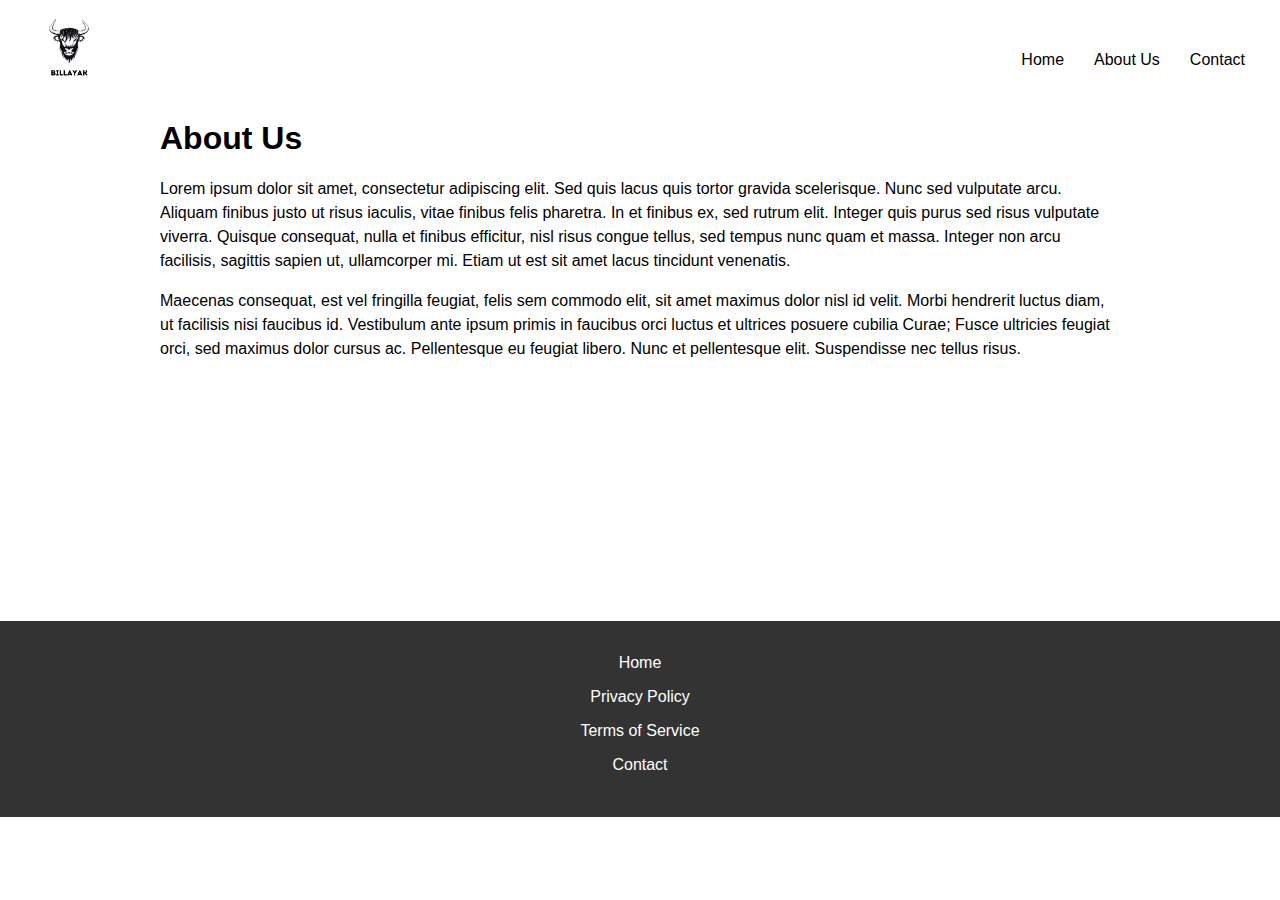
==== aboutus.html @ fe70249b "Add files via upload" ====
<!DOCTYPE html>
<html lang="en">
<head>
  <meta charset="UTF-8">
  <meta name="viewport" content="width=device-width, initial-scale=1.0">
  <title>About Us</title>
  <style>
    @media screen and (max-width: 768px) {
    .hamburger-menu {
        display: flex;
    }

    nav ul {
        transition: transform 0.3s ease-in-out;
        position: fixed;
        top: 0;
        right: 0;
        height: 100vh;
        width: 100%;
        background-color: #ffffff; /* Change this to white */
        transform: translateX(100%);
        text-align: center;
        overflow: scroll;
        display: none;
        list-style: none;
        padding-left: 0;
    }

    nav ul li {
        padding: 60px 0 15px; 
    }

    nav ul li a {
        color: #333333; /* Change link color to dark for visibility on white background */
        text-decoration: none;
        font-size: 1.5em; /* Increase the font size */
    }

    .nav-toggle:checked ~ ul {
        transform: translateX(0);
        display: block;
    }

    .nav-toggle:checked ~ .hamburger-menu span:nth-child(1) {
        transform: rotate(45deg);
        transform-origin: top left;
    }

    .nav-toggle:checked ~ .hamburger-menu span:nth-child(2) {
        opacity: 0;
    }

    .nav-toggle:checked ~ .hamburger-menu span:nth-child(3) {
        transform: rotate(-45deg);
        transform-origin: bottom left;
    }
}

header {
    position: absolute;
    width: 100%;
    z-index: 1;
}

nav {
    background-color: white;
}

.nav-toggle {
    display: none;
}

.hamburger-menu {
    position: absolute;
    top: 50%;
    right: 1em;
    transform: translateY(-50%);
    display: none;
    flex-direction: column;
    justify-content: space-around;
    width: 2rem;
    height: 2rem;
    background: transparent;
    border: none;
    cursor: pointer;
    padding: 0;
    z-index: 10;
}

.hamburger-menu span {
    width: 2rem;
    height: 0.25rem;
    background: #333;
    border-radius: 10px;
    transition: all 0.3s linear;
    position: relative;
    transform-origin: 1px;
}

@media screen and (max-width: 768px) {
    .hamburger-menu {
        display: flex;
    }

    nav ul {
        transition: transform 0.3s ease-in-out;
        position: fixed;
        top: 0;
        right: 0;
        height: 100vh;
        width: 100%;
        background-color: #ffffff; /* Change this to white */
        /* padding-top: 60px; */
        transform: translateX(100%);
        text-align: center;
        overflow: scroll;
        display: none;
        list-style: none;
        padding-left: 0;
    }

    nav ul li {
        padding: 60px 0 15px; 
    }

    nav ul li a {
        color: #333333; /* Change link color to dark for visibility on white background */
        text-decoration: none;
        font-size: 1.5em; /* Increase the font size */
    }

    .nav-toggle:checked ~ ul {
        transform: translateX(0);
        display: block;
    }

    .nav-toggle:checked ~ .hamburger-menu span:nth-child(1) {
        transform: rotate(45deg);
        transform-origin: top left;
    }

    .nav-toggle:checked ~ .hamburger-menu span:nth-child(2) {
        opacity: 0;
    }

    .nav-toggle:checked ~ .hamburger-menu span:nth-child(3) {
        transform: rotate(-45deg);
        transform-origin: bottom left;
    }
}


@media screen and (min-width: 769px) {
    nav ul {
        display: flex;
        justify-content: space-around;
        align-items: center;
    }
}

nav ul li {
    margin: 0 15px; /* Adjust these values as needed */
    list-style: none;
}

nav ul li a {
    color: black;
    text-decoration: none;
}

nav ul li a:hover {
    color: orange;
}


main {
    padding: 20px;
}

section {
    margin-bottom: 20px;
    background-color: #ffffff;
    padding: 20px;
}

nav {
    display: flex;
    align-items: center;
    justify-content: space-between;
    padding: 0 20px; /* Adds some space on the sides of the navbar */
}

#logo {
    height: 100px; /* Adjust this value as needed */
    width: auto;
}


@media screen and (min-width: 769px) {
    nav ul {
        display: flex;
        justify-content: space-around;
        align-items: center;
    }
}

nav ul li {
    margin: 0 15px; /* Adjust these values as needed */
    list-style: none;
}

nav ul li a {
    color: black;
    text-decoration: none;
}

nav ul li a:hover {
    color: orange;
}


main {
    padding: 20px;
}

section {
    margin-bottom: 20px;
    background-color: #ffffff;
    padding: 20px;
}

nav {
    display: flex;
    align-items: center;
    justify-content: space-between;
    padding: 0 20px; /* Adds some space on the sides of the navbar */
}


    

    body {
      font-family: Arial, sans-serif;
      margin: 0;
      padding: 0;
    }
    
    .container {
      max-width: 960px;
      margin: 0 auto;
      padding: 40px;
      padding-bottom: 250px;
    }
    
    h1 {
      font-size: 32px;
      margin-bottom: 20px;
    }
    
    p {
      font-size: 16px;
      line-height: 1.5;
      margin-bottom: 10px;
    }
    
    img {
      max-width: 100%;
      height: auto;
      margin-bottom: 20px;
    }
    
    /* CSS for mobile */
    @media (max-width: 600px) {
      .container {
        padding: 20px;
      }
      
      h1 {
        font-size: 40px;
      }
      
      p {
        font-size: 14px;
      }
    }
    .footer {
    background-color: #333;
    color: white;
    text-align: center;
    padding: 30px;
}

.footer p {
    margin: 0 0 10px; /* You can change this */
}

.footer a {
    color: #fff; /* You can change this */
    text-decoration: none;
}

.footer a:hover {
    color: #ffd700; /* You can change this */
}



  </style>
</head>
<body>
    <header>
        <nav>
            <input type="checkbox" id="nav-toggle" class="nav-toggle">
            <label for="nav-toggle" class="hamburger-menu">
                <span></span>
                <span></span>
                <span></span>
            </label>
            <img src="images/BillayakLLC.png" id="logo" alt="Company Logo">
            <ul>
                <li><a href="./main.html">Home</a></li>
                <li><a href="./aboutus.html">About Us</a></li>
                <li><a href="./contact.html">Contact</a></li>
            </ul>
        </nav>
    </header>
  <div class="container">
    <h1>About Us</h1>
    <h1>About Us</h1>
    <p>Lorem ipsum dolor sit amet, consectetur adipiscing elit. Sed quis lacus quis tortor gravida scelerisque. Nunc sed vulputate arcu. Aliquam finibus justo ut risus iaculis, vitae finibus felis pharetra. In et finibus ex, sed rutrum elit. Integer quis purus sed risus vulputate viverra. Quisque consequat, nulla et finibus efficitur, nisl risus congue tellus, sed tempus nunc quam et massa. Integer non arcu facilisis, sagittis sapien ut, ullamcorper mi. Etiam ut est sit amet lacus tincidunt venenatis.</p>
    <p>Maecenas consequat, est vel fringilla feugiat, felis sem commodo elit, sit amet maximus dolor nisl id velit. Morbi hendrerit luctus diam, ut facilisis nisi faucibus id. Vestibulum ante ipsum primis in faucibus orci luctus et ultrices posuere cubilia Curae; Fusce ultricies feugiat orci, sed maximus dolor cursus ac. Pellentesque eu feugiat libero. Nunc et pellentesque elit. Suspendisse nec tellus risus.</p>
  </div>



  <div class="footer">
    <p><a href="main.html">Home</a></p>
    <p><a href="privacypolicy.html">Privacy Policy</a></p>
    <p><a href="termsofservice.html">Terms of Service</a></p>
    <p><a href="contact.html">Contact</a></p>
</div>
  
</body>
</html>
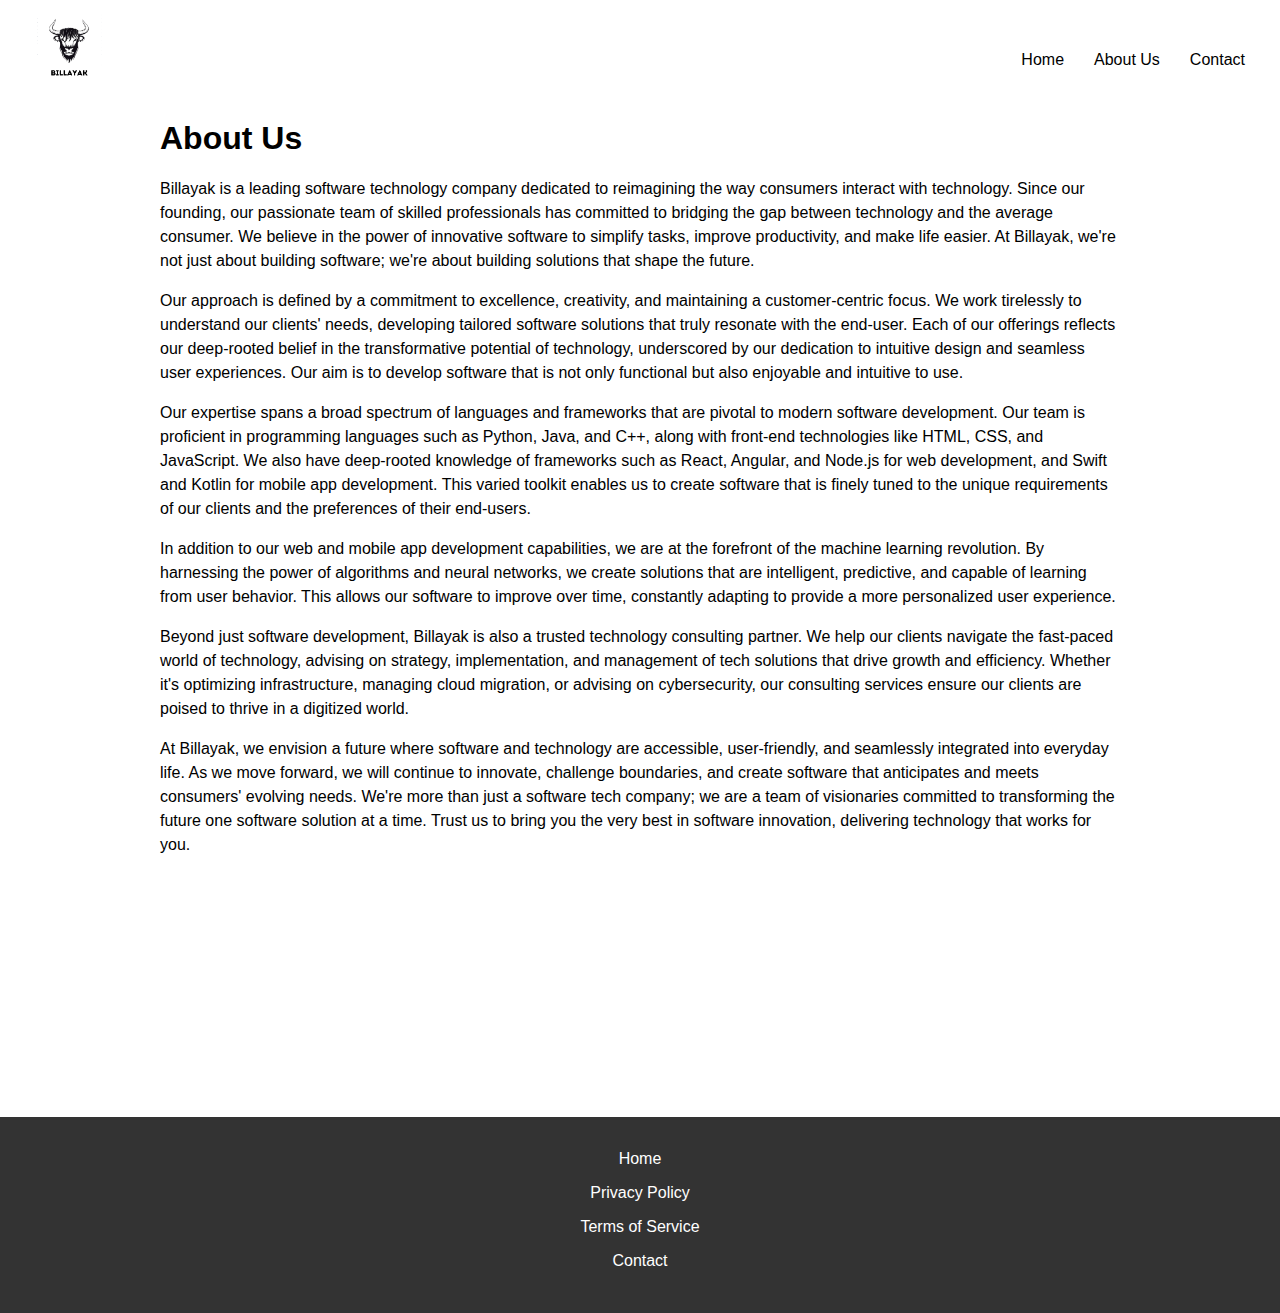
==== commit c73252c7: "Add files via upload" ====
--- a/aboutus.html
+++ b/aboutus.html
@@ -318,7 +318,7 @@
             </label>
             <img src="images/BillayakLLC.png" id="logo" alt="Company Logo">
             <ul>
-                <li><a href="./main.html">Home</a></li>
+                <li><a href="./index.html">Home</a></li>
                 <li><a href="./aboutus.html">About Us</a></li>
                 <li><a href="./contact.html">Contact</a></li>
             </ul>
@@ -327,14 +327,18 @@
   <div class="container">
     <h1>About Us</h1>
     <h1>About Us</h1>
-    <p>Lorem ipsum dolor sit amet, consectetur adipiscing elit. Sed quis lacus quis tortor gravida scelerisque. Nunc sed vulputate arcu. Aliquam finibus justo ut risus iaculis, vitae finibus felis pharetra. In et finibus ex, sed rutrum elit. Integer quis purus sed risus vulputate viverra. Quisque consequat, nulla et finibus efficitur, nisl risus congue tellus, sed tempus nunc quam et massa. Integer non arcu facilisis, sagittis sapien ut, ullamcorper mi. Etiam ut est sit amet lacus tincidunt venenatis.</p>
-    <p>Maecenas consequat, est vel fringilla feugiat, felis sem commodo elit, sit amet maximus dolor nisl id velit. Morbi hendrerit luctus diam, ut facilisis nisi faucibus id. Vestibulum ante ipsum primis in faucibus orci luctus et ultrices posuere cubilia Curae; Fusce ultricies feugiat orci, sed maximus dolor cursus ac. Pellentesque eu feugiat libero. Nunc et pellentesque elit. Suspendisse nec tellus risus.</p>
-  </div>
+    <p>Billayak is a leading software technology company dedicated to reimagining the way consumers interact with technology. Since our founding, our passionate team of skilled professionals has committed to bridging the gap between technology and the average consumer. We believe in the power of innovative software to simplify tasks, improve productivity, and make life easier. At Billayak, we're not just about building software; we're about building solutions that shape the future.</p>
+    <p>Our approach is defined by a commitment to excellence, creativity, and maintaining a customer-centric focus. We work tirelessly to understand our clients' needs, developing tailored software solutions that truly resonate with the end-user. Each of our offerings reflects our deep-rooted belief in the transformative potential of technology, underscored by our dedication to intuitive design and seamless user experiences. Our aim is to develop software that is not only functional but also enjoyable and intuitive to use.</p>
+    <p>Our expertise spans a broad spectrum of languages and frameworks that are pivotal to modern software development. Our team is proficient in programming languages such as Python, Java, and C++, along with front-end technologies like HTML, CSS, and JavaScript. We also have deep-rooted knowledge of frameworks such as React, Angular, and Node.js for web development, and Swift and Kotlin for mobile app development. This varied toolkit enables us to create software that is finely tuned to the unique requirements of our clients and the preferences of their end-users.</p>
+    <p>In addition to our web and mobile app development capabilities, we are at the forefront of the machine learning revolution. By harnessing the power of algorithms and neural networks, we create solutions that are intelligent, predictive, and capable of learning from user behavior. This allows our software to improve over time, constantly adapting to provide a more personalized user experience.</p>
+    <p>Beyond just software development, Billayak is also a trusted technology consulting partner. We help our clients navigate the fast-paced world of technology, advising on strategy, implementation, and management of tech solutions that drive growth and efficiency. Whether it's optimizing infrastructure, managing cloud migration, or advising on cybersecurity, our consulting services ensure our clients are poised to thrive in a digitized world.    </p>
+    <p>At Billayak, we envision a future where software and technology are accessible, user-friendly, and seamlessly integrated into everyday life. As we move forward, we will continue to innovate, challenge boundaries, and create software that anticipates and meets consumers' evolving needs. We're more than just a software tech company; we are a team of visionaries committed to transforming the future one software solution at a time. Trust us to bring you the very best in software innovation, delivering technology that works for you.</p>
+</div>
 
 
 
   <div class="footer">
-    <p><a href="main.html">Home</a></p>
+    <p><a href="index.html">Home</a></p>
     <p><a href="privacypolicy.html">Privacy Policy</a></p>
     <p><a href="termsofservice.html">Terms of Service</a></p>
     <p><a href="contact.html">Contact</a></p>
